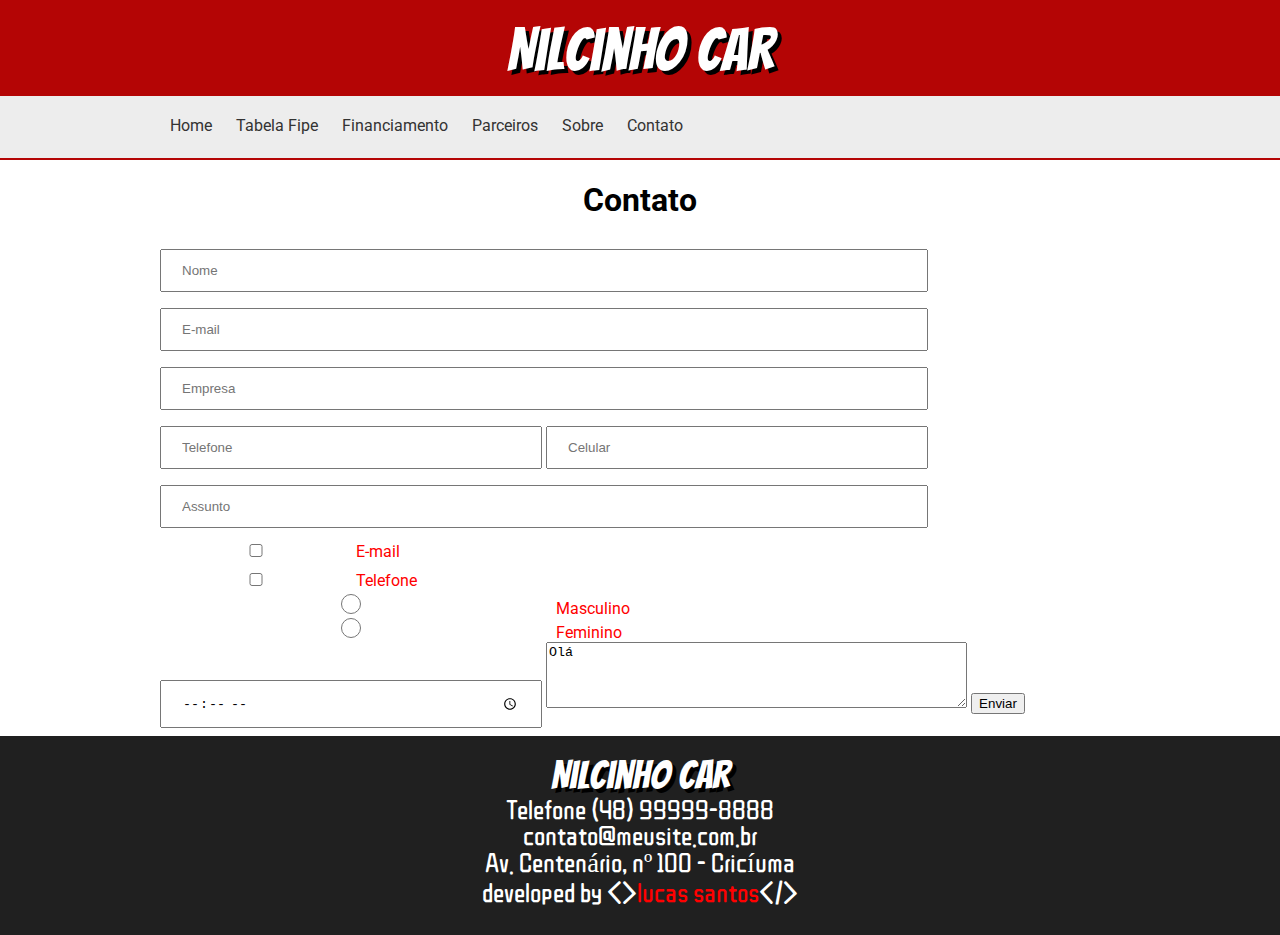
==== view/contato.html @ 0242b088 "<Atualização 5>" ====
<!DOCTYPE html>
<html lang="pt-br">

<head>
    <meta charset="UTF-8">
    <title>Nilcinho Car - Financiamento</title>
    <link rel="stylesheet" href="../css/contato.css">
    <link rel="stylesheet" href="../css/template.css">
    <link href="https://fonts.googleapis.com/css?family=Roboto:100,100i,300,300i,400,400i,500,500i,700,700i,900,900i"
        rel="stylesheet">
    <link href="https://fonts.googleapis.com/css?family=Bangers" rel="stylesheet">
    <link href="https://fonts.googleapis.com/css?family=ZCOOL+QingKe+HuangYou" rel="stylesheet">
</head>

<body>

    <nav class="cabecalho" id="menu">
        <div class="container">
            <div class="center">
                <span>Nilcinho car</span>
            </div>
        </div>

        <ul>
            <div class="container">
                <li><a href="index.html">Home</a></li>
                <li><a href="tabela-fipe.html">Tabela Fipe</a></li>
                <li><a href="financiamento.html">Financiamento</a></li>
                <li><a href="parceiros.html">Parceiros</a></li>
                <li><a href="sobre.html">Sobre</a></li>
                <li><a href="contato.html">Contato</a></li>
            </div>
        </ul>


    </nav>

    <div class="container">

        <div class="titulo">
            <h1>Contato</h1>
        </div>

        <div class="formulario">    
            <form class="">
                <input class="campoTxt" type="text" name="nome" placeholder="Nome" required>
                <input class="campoTxt" type="email" name="email" placeholder="E-mail" required>
                <input class="campoTxt" type="text" name="empresa" placeholder="Empresa" required>
                <input class="campoTel" type="tel" name="telefone" placeholder="Telefone" required>
                <input class="campoTel" type="tel" name="celular" placeholder="Celular" required>
                <input class="campoTxt" type="text" name="assunto" placeholder="Assunto" required>

                <div class="divCheckbox">
                    <input type="checkbox" name="formaEmail" value="formaEmail"> E-mail<br>
                    <input type="checkbox" name="formaTelefone" value="formaTelefone"> Telefone<br>
                </div>
                
                <div class="divRadio"> 
                    <input type="radio" name="sexo" value="masculino"> Masculino<br>
                    <input type="radio" name="sexo" value="feminino"> Feminino<br>
                </div>

                <input type="time" name="bdaytime">             

                <textarea rows="4" cols="50">Olá</textarea>


                <input type="submit" name="" value="Enviar">
            </form>
        </div>
    </div>


    <footer class="rodape">
        <div class="container">

            <div class="rodape-descricao center">
                <h3>Nilcinho car</h3>
                <h4>Telefone (48) 99999-8888</h4>
                <h4>contato@meusite.com.br</h4>
                <h4>Av. Centenário, nº 100 - Cricíuma</h4>
                <h4>developed by <><span style="color: red">lucas santos</span><</>/></h4>
            </div>

        </div>
    </footer>

</body>

</html>
---- css/contato.css ----
.titulo h1, h2 {
    width: 100%;
}

.titulo h1 {
    text-align: center;
}

.titulo h2 {
    text-align: right;
    font-size: 10pt;
    font-weight: 300;
}

.formulario {

    color: red;
}

input[type=text], [type=email] {
  width: 80%;
  padding: 12px 20px;
  margin: 8px 0;
  box-sizing: border-box;
}

input[type=tel] {
  width: 39.8%;
  padding: 12px 20px;
  margin: 8px 0;
  box-sizing: border-box;
}

input[type=checkbox] {
  width: 20%;
  padding: 12px 20px;
  margin: 8px 0;
  text-align: left !important; 
}

input[type=radio] {
  width: 39.8%;
  padding: 12px 20px;
  margin: 8px 0;
  
}

input[type=time] {
  width: 39.8%;
  padding: 12px 20px;
  margin: 8px 0;
  box-sizing: border-box;
}


 
.divRadio input[type=radio]{
    display:inline-block;
    height:20px;
    padding:0 0 0 25px;
    margin:0 10px 0 0;
}
 
.divRadio input[type=checkbox]{
    background-position:0 -60px; /* Muda a posição do background só no checkbox */
}
 
.divRadio input[type=radio]:checked{
    background-position:0 -30px;
}
 
.divRadio input[type=checkbox]:checked{
    background-position:0 -90px;
}
---- css/template.css ----
body {font-family: 'Roboto', sans-serif;
margin: 0; }

.cabecalho {
    width: 100%;
    height: 160px;
    background-color: rgb(180, 5, 5); 
}

.center {
    text-align: center;
}

.cabecalho-menu {
	width: 100%;
	height: 100px;
	background-color: #EDEDED;
}

.cabecalho span {
	position: relative;
	top: 18px;
	color: white;
	font-size: 45pt;
	text-shadow: 4px 4px black;
	font-family: 'Bangers', cursive;
}

#menu ul {
    padding:0px;
    margin:32px 0 0 0;
    background-color:#EDEDED;
    list-style:none;
}

#menu ul li { display: inline; } 

#menu ul li a {
    padding: 20px 10px;
    display: inline-block;
	 
    background-color:#EDEDED;
    color: #333;
    text-decoration: none;
    border-bottom:3px solid #EDEDED;
}

#menu ul li a:hover {
    background-color:#D6D6D6;
    color: #6D6D6D;
    border-bottom:3px solid #EA0000;
}

.rodape {
    width: 100%;
    background-color: rgb(32, 32, 32);
    height: 200px;
}

.container {
    width: 75%;
    margin: 0 auto;
}

.rodape-descricao {
	padding-top: 18px;
}


.rodape-descricao h4 {
	font-family: 'ZCOOL QingKe HuangYou', cursive;
	font-weight: 100;
	color: white;
	margin-top: 0;
	margin-bottom: 0;
	padding: 0;
	font-size: 20pt;
}

.rodape-descricao h3 {
	font-size: 30pt;
	font-weight: 100;
	color: white;
	text-shadow: 4px 4px black;
	font-family: 'Bangers', cursive;
	margin-top: 0;
	margin-bottom: 0;
	padding: 0;
}
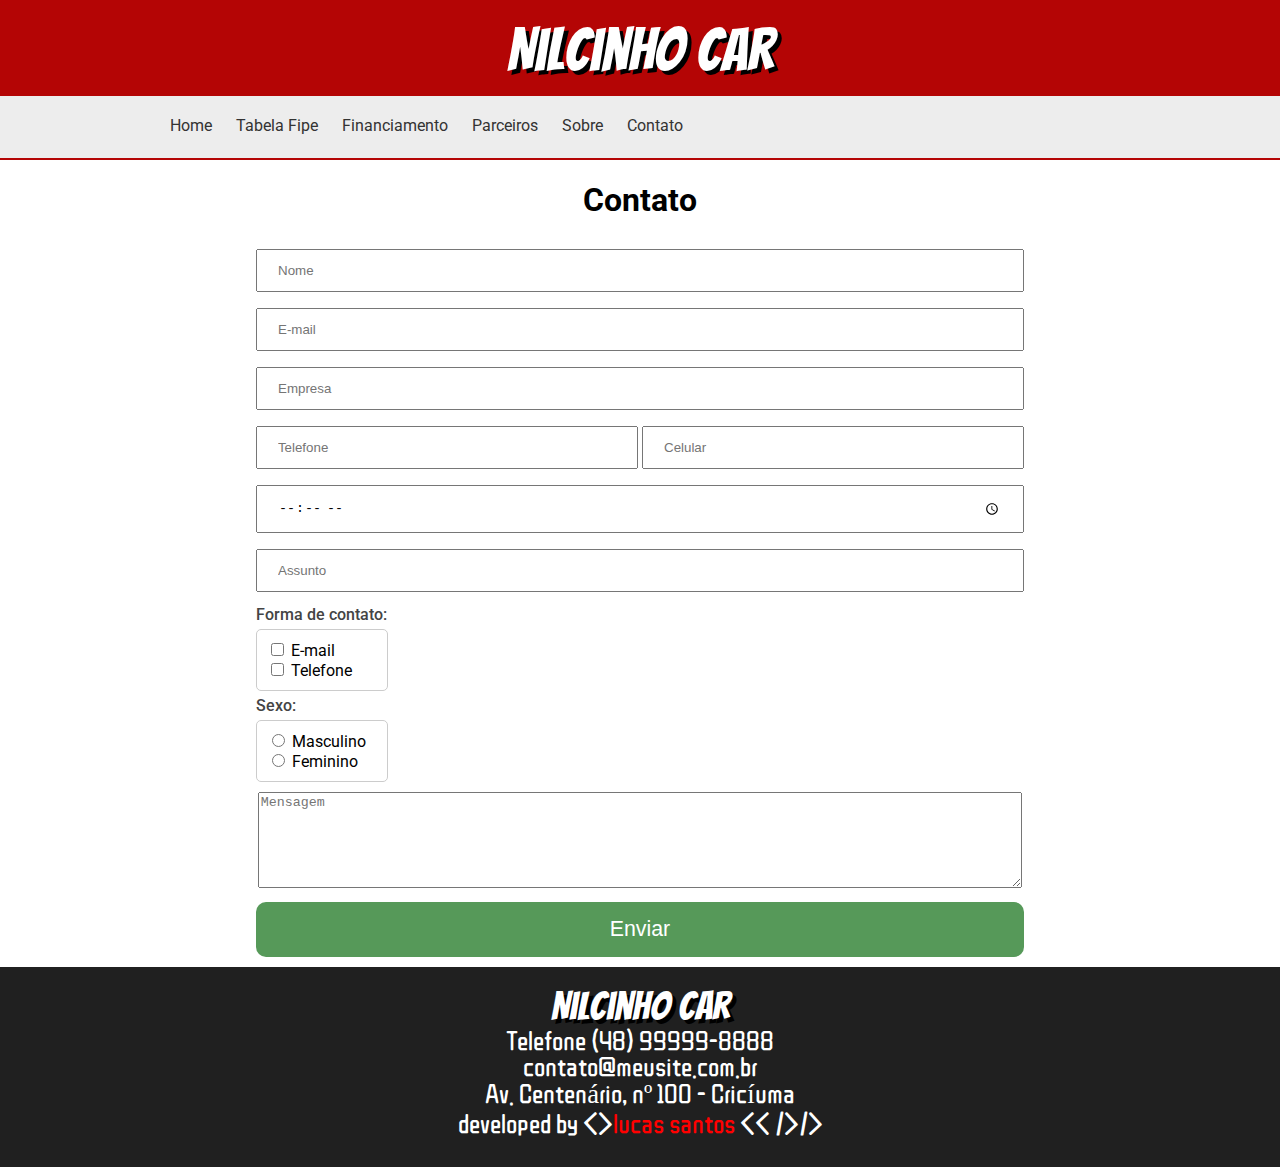
==== commit 45504624: "f" ====
--- a/view/contato.html
+++ b/view/contato.html
@@ -3,7 +3,7 @@
 
 <head>
     <meta charset="UTF-8">
-    <title>Nilcinho Car - Financiamento</title>
+    <title>Nilcinho Car - Contato</title>
     <link rel="stylesheet" href="../css/contato.css">
     <link rel="stylesheet" href="../css/template.css">
     <link href="https://fonts.googleapis.com/css?family=Roboto:100,100i,300,300i,400,400i,500,500i,700,700i,900,900i"
@@ -13,7 +13,6 @@
 </head>
 
 <body>
-
     <nav class="cabecalho" id="menu">
         <div class="container">
             <div class="center">
@@ -31,60 +30,50 @@
                 <li><a href="contato.html">Contato</a></li>
             </div>
         </ul>
-
-
     </nav>
 
     <div class="container">
-
         <div class="titulo">
             <h1>Contato</h1>
         </div>
-
-        <div class="formulario">    
-            <form class="">
+        <div class="formulario">
+            <form method="post" action="mailto:contato@meusite.com.br" enctype="text/plain">
                 <input class="campoTxt" type="text" name="nome" placeholder="Nome" required>
                 <input class="campoTxt" type="email" name="email" placeholder="E-mail" required>
                 <input class="campoTxt" type="text" name="empresa" placeholder="Empresa" required>
                 <input class="campoTel" type="tel" name="telefone" placeholder="Telefone" required>
                 <input class="campoTel" type="tel" name="celular" placeholder="Celular" required>
+                <input class="campoTime" type="time" name="bdaytime">
                 <input class="campoTxt" type="text" name="assunto" placeholder="Assunto" required>
-
+                <h5>Forma de contato:</h5>
                 <div class="divCheckbox">
-                    <input type="checkbox" name="formaEmail" value="formaEmail"> E-mail<br>
-                    <input type="checkbox" name="formaTelefone" value="formaTelefone"> Telefone<br>
+                    <input class="campoCheckbox" type="checkbox" name="formaEmail" value="formaEmail"> E-mail<br>
+                    <input class="campoCheckbox" type="checkbox" name="formaTelefone" value="formaTelefone">
+                    Telefone<br>
                 </div>
-                
-                <div class="divRadio"> 
-                    <input type="radio" name="sexo" value="masculino"> Masculino<br>
-                    <input type="radio" name="sexo" value="feminino"> Feminino<br>
+                <h5>Sexo:</h5>
+                <div class="divRadio">
+                    <input class="campoRadio" type="radio" name="sexo" value="masculino"> Masculino<br>
+                    <input class="campoRadio" type="radio" name="sexo" value="feminino"> Feminino<br>
                 </div>
-
-                <input type="time" name="bdaytime">             
-
-                <textarea rows="4" cols="50">Olá</textarea>
-
-
-                <input type="submit" name="" value="Enviar">
+                <textarea class="campoMsg" rows="6" cols="100" placeholder="Mensagem"></textarea>
+                <input class="btnEnviar" type="submit" name="btn" value="Enviar">
             </form>
         </div>
     </div>
 
-
     <footer class="rodape">
         <div class="container">
-
             <div class="rodape-descricao center">
                 <h3>Nilcinho car</h3>
                 <h4>Telefone (48) 99999-8888</h4>
                 <h4>contato@meusite.com.br</h4>
                 <h4>Av. Centenário, nº 100 - Cricíuma</h4>
-                <h4>developed by <><span style="color: red">lucas santos</span><</>/></h4>
+                <h4>developed by <><span style="color: red">lucas santos</span>
+                        << />/></h4>
             </div>
-
         </div>
     </footer>
-
 </body>
 
 </html>--- a/css/contato.css
+++ b/css/contato.css
@@ -13,62 +13,59 @@
 }
 
 .formulario {
-
-    color: red;
+    text-align: center;
 }
 
-input[type=text], [type=email] {
+.campoTxt, .campoAssunto, .campoTime {
   width: 80%;
   padding: 12px 20px;
   margin: 8px 0;
   box-sizing: border-box;
 }
 
-input[type=tel] {
+.campoTel {
   width: 39.8%;
   padding: 12px 20px;
   margin: 8px 0;
   box-sizing: border-box;
 }
 
-input[type=checkbox] {
-  width: 20%;
-  padding: 12px 20px;
-  margin: 8px 0;
-  text-align: left !important; 
+.divCheckbox, .divRadio {
+  width: 110px;
+  margin-left: 10%; 
+  text-align: left;
+  padding: 10px;
+  border: 1px solid rgb(204, 204, 204);
+  border-radius: 5px;
 }
 
-input[type=radio] {
-  width: 39.8%;
-  padding: 12px 20px;
-  margin: 8px 0;
-  
+.campoMensagem, textarea{
+  margin-top: 10px;
+  width: 79%;
 }
 
-input[type=time] {
-  width: 39.8%;
-  padding: 12px 20px;
-  margin: 8px 0;
-  box-sizing: border-box;
+.btnEnviar {
+  width: 80%;
+  padding: 15px;
+  margin: 10px 0 10px 0;
+  border-radius: 10px;
+
+
+
+  background-color: rgb(86, 153, 89);
+  border: none;
+  color: white;
+ 
+  text-decoration: none;
+
+  font-size: 16pt;
 }
 
-
- 
-.divRadio input[type=radio]{
-    display:inline-block;
-    height:20px;
-    padding:0 0 0 25px;
-    margin:0 10px 0 0;
-}
- 
-.divRadio input[type=checkbox]{
-    background-position:0 -60px; /* Muda a posição do background só no checkbox */
-}
- 
-.divRadio input[type=radio]:checked{
-    background-position:0 -30px;
-}
- 
-.divRadio input[type=checkbox]:checked{
-    background-position:0 -90px;
+h5 {
+  color: rgb(68, 68, 68);
+  font-weight: 500;
+  font-size: 12pt;
+  margin: 5px 0 5px 0;
+  text-align: left;
+  margin-left: 10%;
 }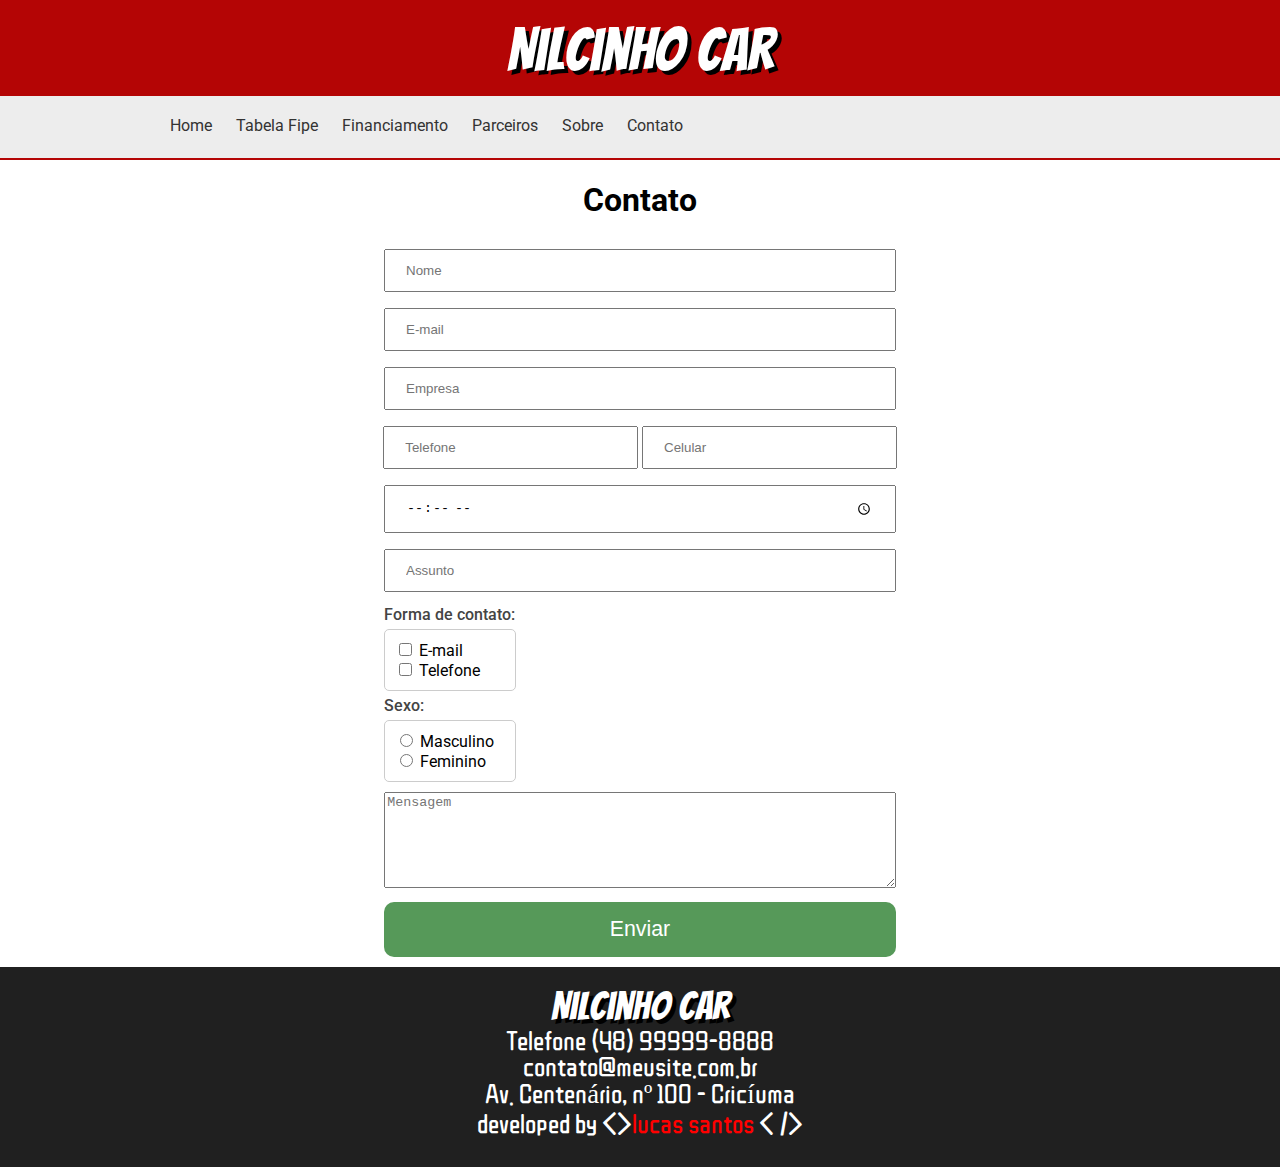
==== commit 069f5071: "ok" ====
--- a/view/contato.html
+++ b/view/contato.html
@@ -32,9 +32,9 @@
         </ul>
     </nav>
 
-    <div class="container">
+    <div class="containerCampos">
         <div class="titulo">
-            <h1>Contato</h1>
+            <h1 class="titulo">Contato</h1>
         </div>
         <div class="formulario">
             <form method="post" action="mailto:contato@meusite.com.br" enctype="text/plain">
@@ -70,7 +70,7 @@
                 <h4>contato@meusite.com.br</h4>
                 <h4>Av. Centenário, nº 100 - Cricíuma</h4>
                 <h4>developed by <><span style="color: red">lucas santos</span>
-                        << />/></h4>
+                        < /></h4>
             </div>
         </div>
     </footer>
--- a/css/contato.css
+++ b/css/contato.css
@@ -68,4 +68,9 @@
   margin: 5px 0 5px 0;
   text-align: left;
   margin-left: 10%;
+}
+
+.containerCampos {
+  width: 50%;
+  margin: 0 auto;
 }--- a/css/template.css
+++ b/css/template.css
@@ -1,5 +1,6 @@
 body {font-family: 'Roboto', sans-serif;
-margin: 0; }
+margin: 0; 
+}
 
 .cabecalho {
     width: 100%;
@@ -86,4 +87,19 @@
 	margin-top: 0;
 	margin-bottom: 0;
 	padding: 0;
-}+}
+
+.titulo {
+    width: 100%;
+}
+
+h1.titulo {
+	font-size: 24pt;
+    text-align: center;
+}
+
+h2.titulo {
+    text-align: right;
+    font-size: 10pt;
+    font-weight: 300;
+}
